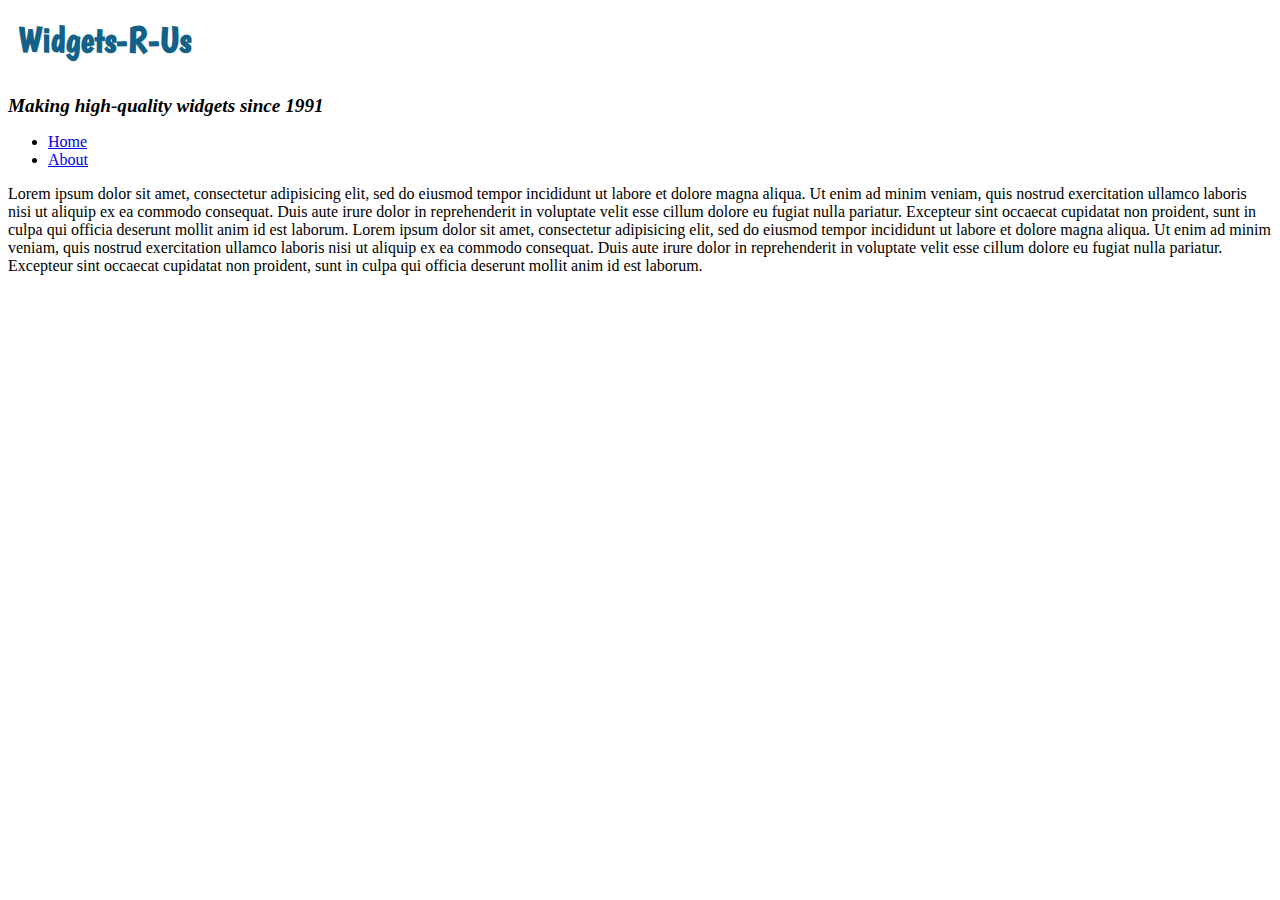
==== index.html @ a8c706df "First attempt- incomplete" ====
<!doctype hyml>	

<html>
<head>
	<meta charset="UTF-8">
	<link rel="stylesheet" href="css/styles.css">
	<title>Widgets-R-Us</title>
	<meta name="author" content="1364882">   
</head>
<body>
	<h1 class="header">Widgets-R-Us</h1>
	<h2 class ="motto">Making high-quality widgets since 1991</h2>
	<ul>
		<li><a href="index.html">Home</a></li>
		<li><a href="news.asp">About</a></li>
	</ul>
	<p>Lorem ipsum dolor sit amet, consectetur adipisicing elit, sed do eiusmod
	tempor incididunt ut labore et dolore magna aliqua. Ut enim ad minim veniam,
	quis nostrud exercitation ullamco laboris nisi ut aliquip ex ea commodo
	consequat. Duis aute irure dolor in reprehenderit in voluptate velit esse
	cillum dolore eu fugiat nulla pariatur. Excepteur sint occaecat cupidatat non
	proident, sunt in culpa qui officia deserunt mollit anim id est laborum.
	Lorem ipsum dolor sit amet, consectetur adipisicing elit, sed do eiusmod
	tempor incididunt ut labore et dolore magna aliqua. Ut enim ad minim veniam,
	quis nostrud exercitation ullamco laboris nisi ut aliquip ex ea commodo
	consequat. Duis aute irure dolor in reprehenderit in voluptate velit esse
	cillum dolore eu fugiat nulla pariatur. Excepteur sint occaecat cupidatat non
	proident, sunt in culpa qui officia deserunt mollit anim id est laborum.</p>	
</body>
</html>
---- css/styles.css ----
/* Google web fonts 'Open Sans' (italic and normal) and 'Boogaloo' */
@import url(http://fonts.googleapis.com/css?family=Open+Sans:400italic,400,300,700);
@import url(http://fonts.googleapis.com/css?family=Boogaloo);

/* reset CSS file to reset browser default styling to a consistent starting point */
@import url(reset.css);

.body {
	background-image: url(../img/texture-light.png);
    background-repeat: repeat;
    font-family: 'Open Sans', sans-serif;
    font-size: 18px;
    padding: 10px;
}

.header {
	font-family:'Boogaloo', sans-serif;
	font-size: 36px;
	color: #116189;
	padding: 10px;
}

.motto {
	font-size: 120%;
	font-style: italic;
}

nav a {
	color: #D74710;
}
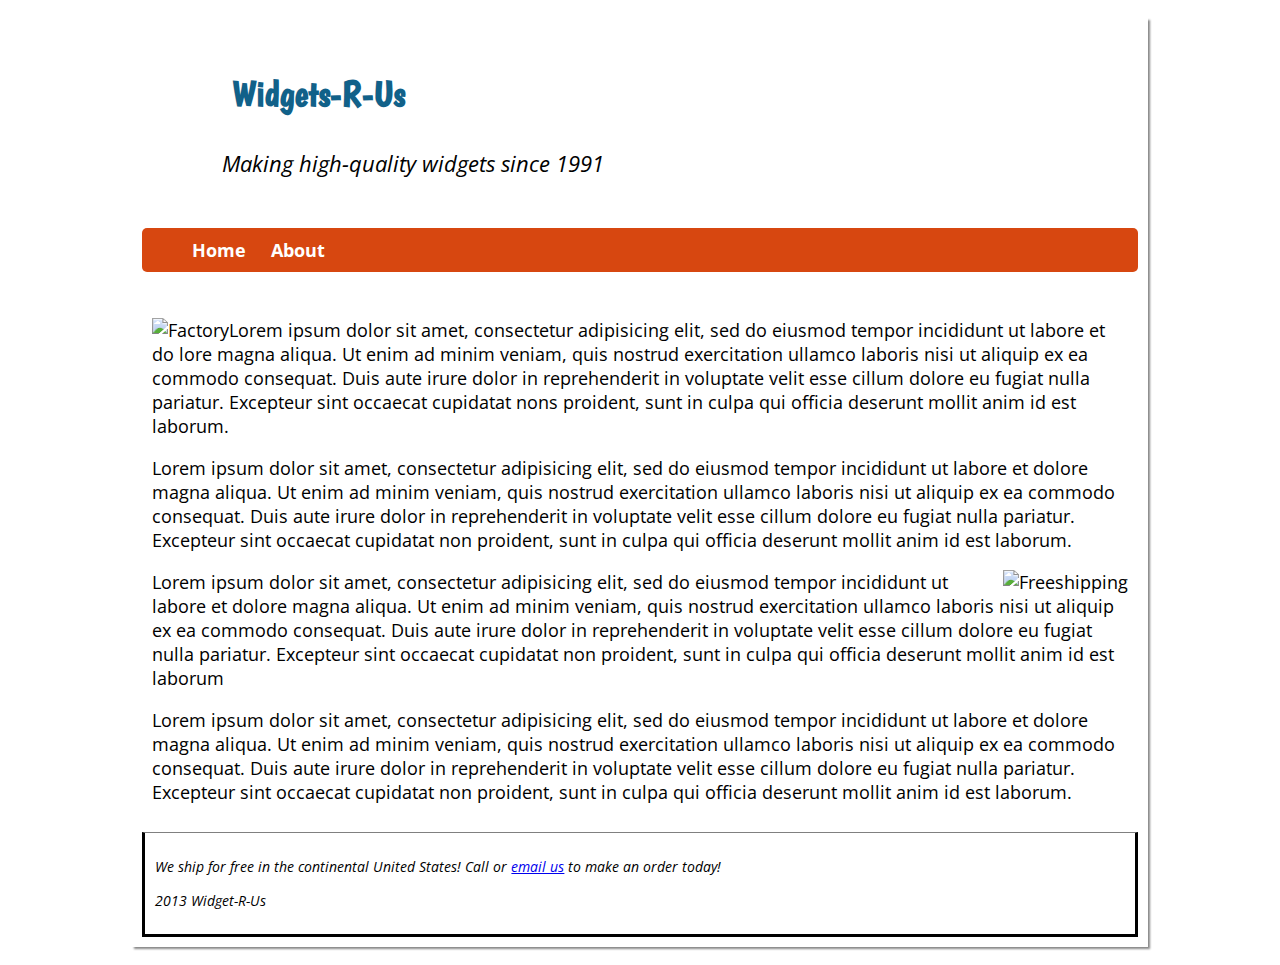
==== commit 3f14dd7c: "Best I can do" ====
--- a/index.html
+++ b/index.html
@@ -8,23 +8,34 @@
 	<meta name="author" content="1364882">   
 </head>
 <body>
-	<h1 class="header">Widgets-R-Us</h1>
-	<h2 class ="motto">Making high-quality widgets since 1991</h2>
-	<ul>
+  <div class ="container">
+	<div class ="icon-left">
+    <h1 class ="header">Widgets-R-Us</h1>
+    <p class ="motto">Making high-quality widgets since 1991</p>
+  </div>
+	<nav class="navbar">
+   <ul>
 		<li><a href="index.html">Home</a></li>
-		<li><a href="news.asp">About</a></li>
-	</ul>
-	<p>Lorem ipsum dolor sit amet, consectetur adipisicing elit, sed do eiusmod
-	tempor incididunt ut labore et dolore magna aliqua. Ut enim ad minim veniam,
-	quis nostrud exercitation ullamco laboris nisi ut aliquip ex ea commodo
-	consequat. Duis aute irure dolor in reprehenderit in voluptate velit esse
-	cillum dolore eu fugiat nulla pariatur. Excepteur sint occaecat cupidatat non
-	proident, sunt in culpa qui officia deserunt mollit anim id est laborum.
-	Lorem ipsum dolor sit amet, consectetur adipisicing elit, sed do eiusmod
-	tempor incididunt ut labore et dolore magna aliqua. Ut enim ad minim veniam,
-	quis nostrud exercitation ullamco laboris nisi ut aliquip ex ea commodo
-	consequat. Duis aute irure dolor in reprehenderit in voluptate velit esse
-	cillum dolore eu fugiat nulla pariatur. Excepteur sint occaecat cupidatat non
-	proident, sunt in culpa qui officia deserunt mollit anim id est laborum.</p>	
+		<li><a href="about.html">About</a></li>
+	 </ul>
+  </nav>
+  <div class = "paragraphs">
+	<p><img src="img/factory.jpg" alt="Factory" style="float:left">Lorem ipsum dolor sit amet, consectetur adipisicing elit, sed do eiusmod
+  tempor incididunt ut labore et do lore magna aliqua. Ut enim ad minim veniam, quis nostrud exercitation ullamco laboris nisi ut aliquip ex ea commodo consequat. Duis aute irure dolor in reprehenderit in voluptate velit esse cillum dolore eu fugiat nulla pariatur. Excepteur sint occaecat cupidatat nons proident, sunt in culpa qui officia deserunt mollit anim id est laborum.
+  </p>
+  <p>Lorem ipsum dolor sit amet, consectetur adipisicing elit, sed do eiusmod tempor incididunt ut labore et dolore magna aliqua. Ut enim ad minim veniam, quis nostrud exercitation ullamco laboris nisi ut aliquip ex ea commodo consequat. Duis aute irure dolor in reprehenderit in voluptate velit esse cillum dolore eu fugiat nulla pariatur. Excepteur sint occaecat cupidatat non proident, sunt in culpa qui officia deserunt mollit anim id est laborum.
+  </p>
+  <p> <img src="img/free-shipping.jpg" alt="Freeshipping" style="float:right">
+  Lorem ipsum dolor sit amet, consectetur adipisicing elit, sed do eiusmod
+  tempor incididunt ut labore et dolore magna aliqua. Ut enim ad minim veniam, quis nostrud exercitation ullamco laboris nisi ut aliquip ex ea commodo consequat. Duis aute irure dolor in reprehenderit in voluptate velit esse cillum dolore eu fugiat nulla pariatur. Excepteur sint occaecat cupidatat non proident, sunt in culpa qui officia deserunt mollit anim id est laborum </p>
+  <p>  Lorem ipsum dolor sit amet, consectetur adipisicing elit, sed do eiusmod tempor incididunt ut labore et dolore magna aliqua. Ut enim ad minim veniam, quis nostrud exercitation ullamco laboris nisi ut aliquip ex ea commodo consequat. Duis aute irure dolor in reprehenderit in voluptate velit esse cillum dolore eu fugiat nulla pariatur. Excepteur sint occaecat cupidatat non proident, sunt in culpa qui officia deserunt mollit anim id est laborum.</p>
+  </div>
+  <div class = "footer">
+    <p>We ship for free in the continental United States! Call or <a href="mailto:sales@widgetsrus.com" target="_top">
+email us</a> to make an order today!</p>
+    <p> 2013 Widget-R-Us </p>
+  </div>
+  </div>
+
 </body>
 </html>--- a/css/styles.css
+++ b/css/styles.css
@@ -5,7 +5,7 @@
 /* reset CSS file to reset browser default styling to a consistent starting point */
 @import url(reset.css);
 
-.body {
+body {
 	background-image: url(../img/texture-light.png);
     background-repeat: repeat;
     font-family: 'Open Sans', sans-serif;
@@ -13,19 +13,88 @@
     padding: 10px;
 }
 
-.header {
+nav.navbar ul {
+	background-color: #D74710;
+	border-radius: 5px;
+}
+
+nav li {
+    display: inline-block;
+    list-style: none;
+    text-align: center;
+    font-size: 18px;
+    padding: 10px;
+}
+
+nav a:visited,
+nav a:link,
+nav a:hover {
+	color: white;
+    text-decoration: none;
+    font-weight: bold;
+}
+
+nav li:hover {
+    background-color: #FF9D45;
+}
+p.motto {
+	font-size: 120%;
+	font-style: italic;
+	color: black;
+}
+
+h1.header {
 	font-family:'Boogaloo', sans-serif;
 	font-size: 36px;
 	color: #116189;
 	padding: 10px;
 }
 
-.motto {
-	font-size: 120%;
-	font-style: italic;
+.icon-left {
+	background-image: url(../img/logo.png);
+    background-position: left top;
+    background-repeat: no-repeat;
+    padding-left: 80px;
+    padding-top: 10px;
+    padding-right: 10px;
+    padding-bottom: 10px;
+    min-height: 52px;
 }
 
-nav a {
-	color: #D74710;
+.container {
+    background-color: white;
+    width: 80%;
+    margin: 0 auto;
+    padding: 10px;
+    box-shadow: 2px 2px 2px #888;
 }
 
+.footer {
+	font-size: 80%;
+	font-style: italic;
+	border-style:solid;
+	border-top:thin double gray;
+	padding: 10px;
+}
+
+.paragraphs {
+	padding-left: 10px;
+	padding-right: 10px;
+	padding-bottom: 10px;
+	padding-top: 10px;
+}
+
+.headertwo {
+	font-size: 36px;
+	color: #116189;
+	padding: 10px;
+	font-weight: bold;
+}
+
+.subtitle {
+	font-size: 18px;
+	color: #116189;
+	padding: 10px;
+	font-weight: bold;
+}
+}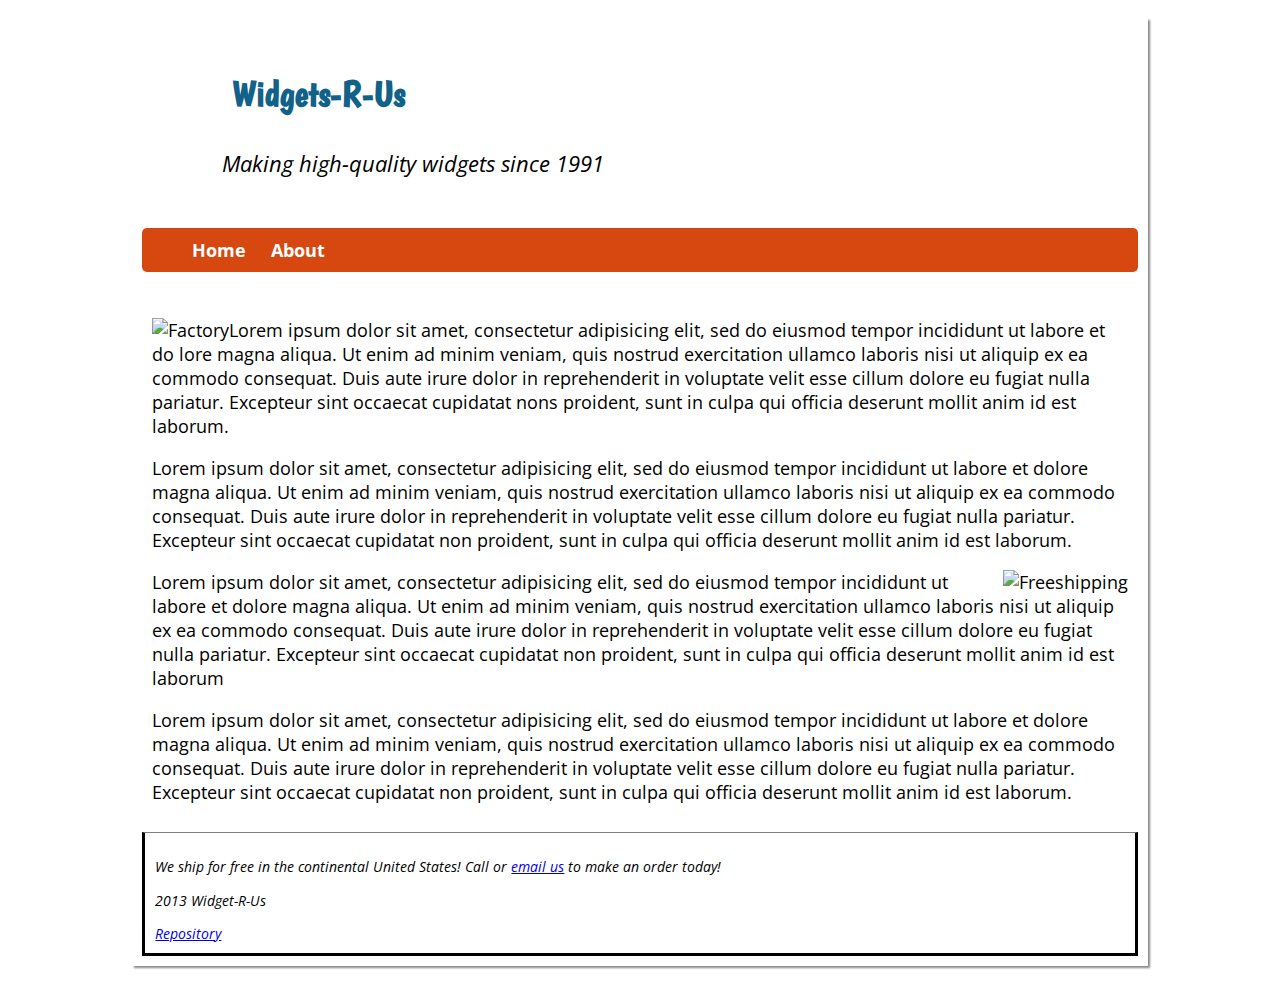
==== commit 889e2bc2: "With repository" ====
--- a/index.html
+++ b/index.html
@@ -33,7 +33,7 @@
   <div class = "footer">
     <p>We ship for free in the continental United States! Call or <a href="mailto:sales@widgetsrus.com" target="_top">
 email us</a> to make an order today!</p>
-    <p> 2013 Widget-R-Us </p>
+    <p> 2013 Widget-R-Us </p> <a href="https://github.com/cnielsen92/lab2">Repository</a>
   </div>
   </div>
 
